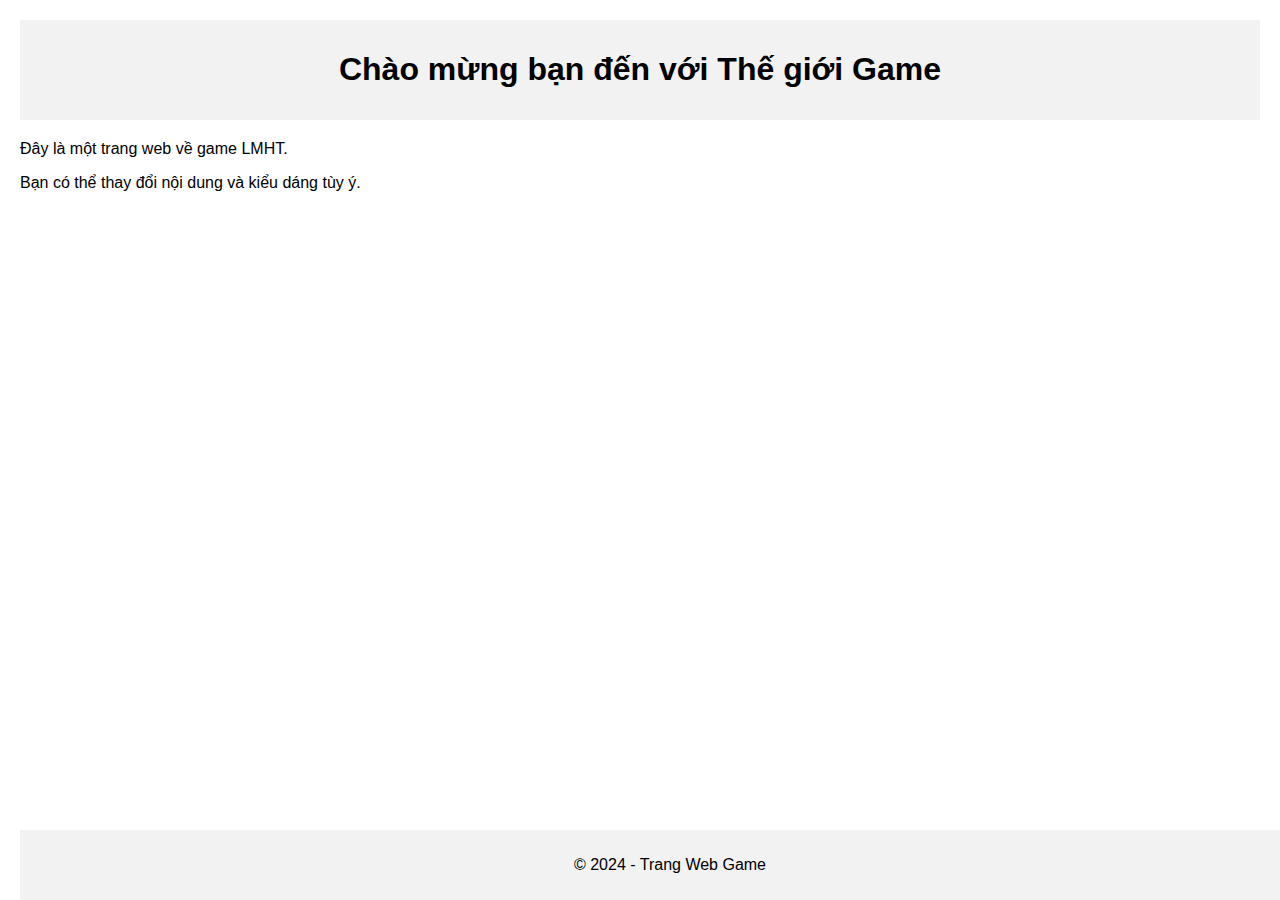
==== index.html @ 0976505b "add index.html index.css" ====
<!DOCTYPE html>
<html lang="en">
<head>
    <meta charset="UTF-8">
    <meta name="viewport" content="width=device-width, initial-scale=1.0">
    <title>Game Web</title>
    <link rel="stylesheet" href="index.css" type="text/css">
</head>
<body>

    <header>
        <h1>Chào mừng bạn đến với Thế giới Game</h1>
    </header>

    <main>
        <p>Đây là một trang web về game LMHT.</p>
        <p>Bạn có thể thay đổi nội dung và kiểu dáng tùy ý.</p>
    </main>

    <footer>
        <p>© 2024 - Trang Web Game</p>
    </footer>

</body>
</html>
---- index.css ----
body {
    font-family: Arial, sans-serif;
    margin: 20px;
}

header {
    background-color: #f2f2f2;
    padding: 10px;
    text-align: center;
}

main {
    margin-top: 20px;
}

footer {
    background-color: #f2f2f2;
    padding: 10px;
    text-align: center;
    position: fixed;
    bottom: 0;
    width: 100%;
}
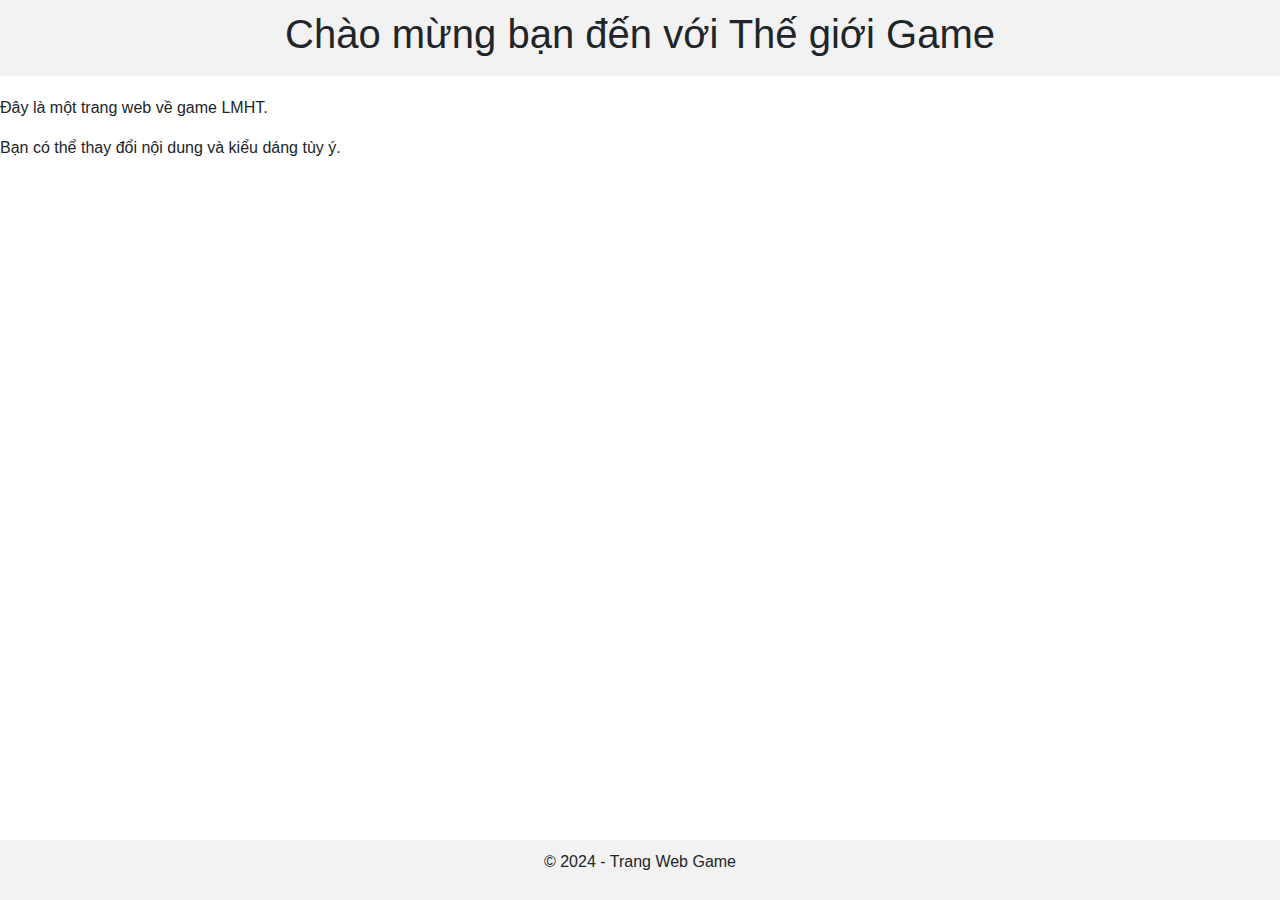
==== commit 28d0c66a: "Update index" ====
--- a/index.html
+++ b/index.html
@@ -1,11 +1,16 @@
 <!DOCTYPE html>
 <html lang="en">
-<head>
-    <meta charset="UTF-8">
-    <meta name="viewport" content="width=device-width, initial-scale=1.0">
-    <title>Game Web</title>
-    <link rel="stylesheet" href="index.css" type="text/css">
-</head>
+    <head>
+        <meta charset="UTF-8">
+        <meta name="viewport" content="width=device-width, initial-scale=1.0">
+        <title>Game Web</title>
+        <link rel="stylesheet" href="index.css" type="text/css">
+        <link rel="stylesheet" href="https://cdn.jsdelivr.net/npm/bootstrap@4.6.2/dist/css/bootstrap.min.css">
+        <script src="https://cdn.jsdelivr.net/npm/jquery@3.7.1/dist/jquery.slim.min.js"></script>
+        <script src="https://cdn.jsdelivr.net/npm/popper.js@1.16.1/dist/umd/popper.min.js"></script>
+        <script src="https://cdn.jsdelivr.net/npm/bootstrap@4.6.2/dist/js/bootstrap.bundle.min.js"></script>
+        <script src = "index.css"></script>
+    </head>
 <body>
 
     <header>
